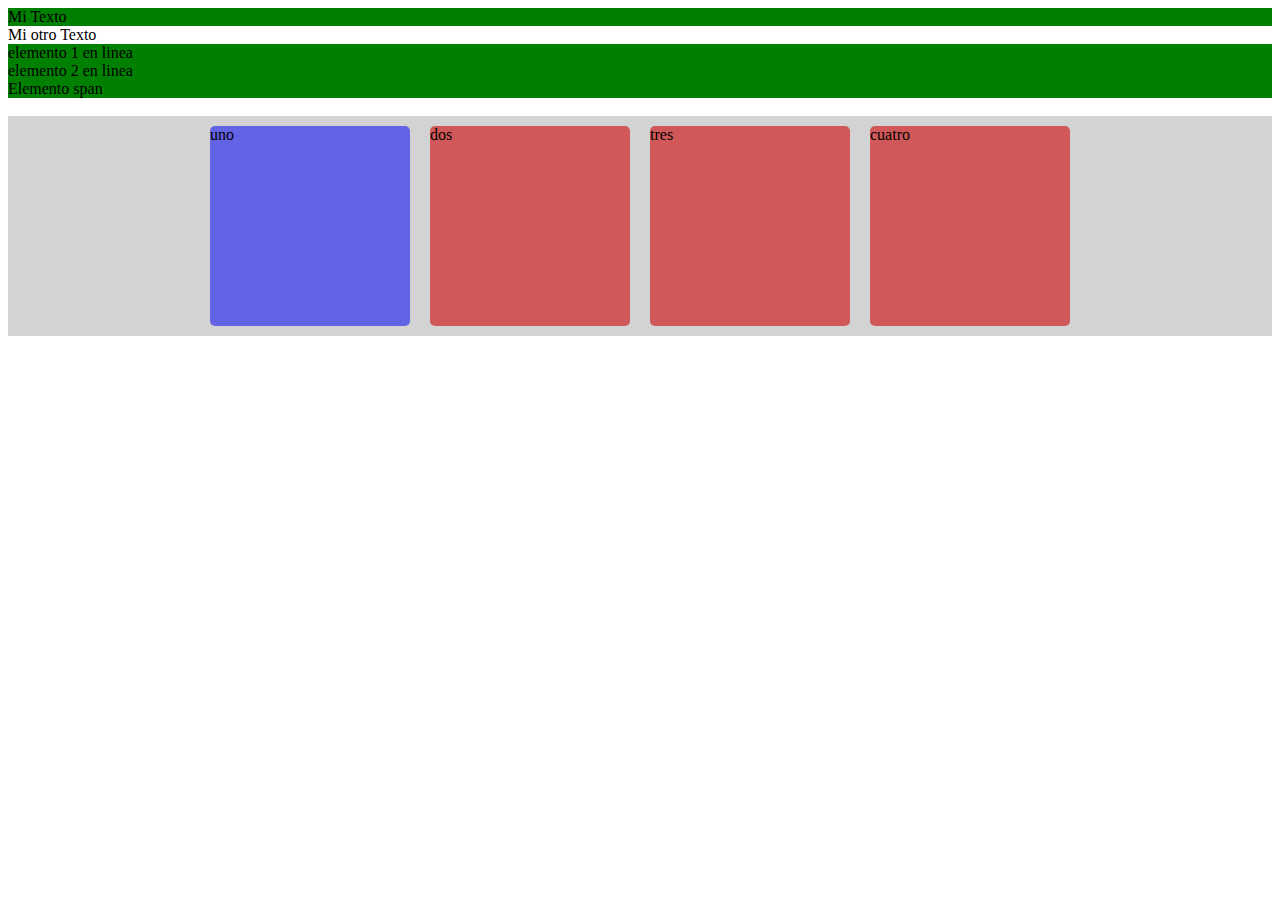
==== primer ejercicio HTML CSS/index.html @ 7579a075 "primer comit con ejercicio de html y css" ====
<!DOCTYPE html>
<html lang="en">
<head>
    <meta charset="UTF-8">
    <meta http-equiv="X-UA-Compatible" content="IE=edge">
    <meta name="viewport" content="width=device-width, initial-scale=1.0">
    <title>PracticaHTMLyCSS</title>
    <link rel="stylesheet" href="styles.css">
</head>
<body>
    <div class="a"> Mi Texto </div>

    <div>Mi otro Texto </div>
    <span> elemento 1 en linea</span>

    <span>elemento 2 en linea</span>

    <span >Elemento span</span>

    <br>
    <div class="contenedor-padre" flex-container>
        <div class="c1">
           uno
        </div>
        <div class="c2">
           dos
        
        </div>
        <div class="c2">
            tres
        </div>
        <div class="c2">
            cuatro
            
        </div>
    </div>
</body>
</html>
---- primer ejercicio HTML CSS/styles.css ----
.a {

    background-color: green;
    display: flex;
    
    
    
    
}

span {

     background-color: red;
 
}

span {

    background-color: green;
    
    display: block;
    
    }

.contenedor-padre{
    display: flex;
    flex-wrap: wrap;
    flex-direction: row;
    justify-content: center;
    background-color: lightgray;
}
.c1{
    background-color: rgb(99, 99, 230);
    
    height: 200px;
    width: 200px;
    border-radius: 5px;
    border: 2px;
    margin: 10px;
}
.c2{
    background-color: rgb(209, 88, 88);
    
    height: 200px;
    width: 200px;
    border-radius: 5px;
    border: 2px;
    margin: 10px;
}
.c2:hover{
    background-color: rgb(84, 163, 84);
}
.c2:focus{
    background-color: black;
}
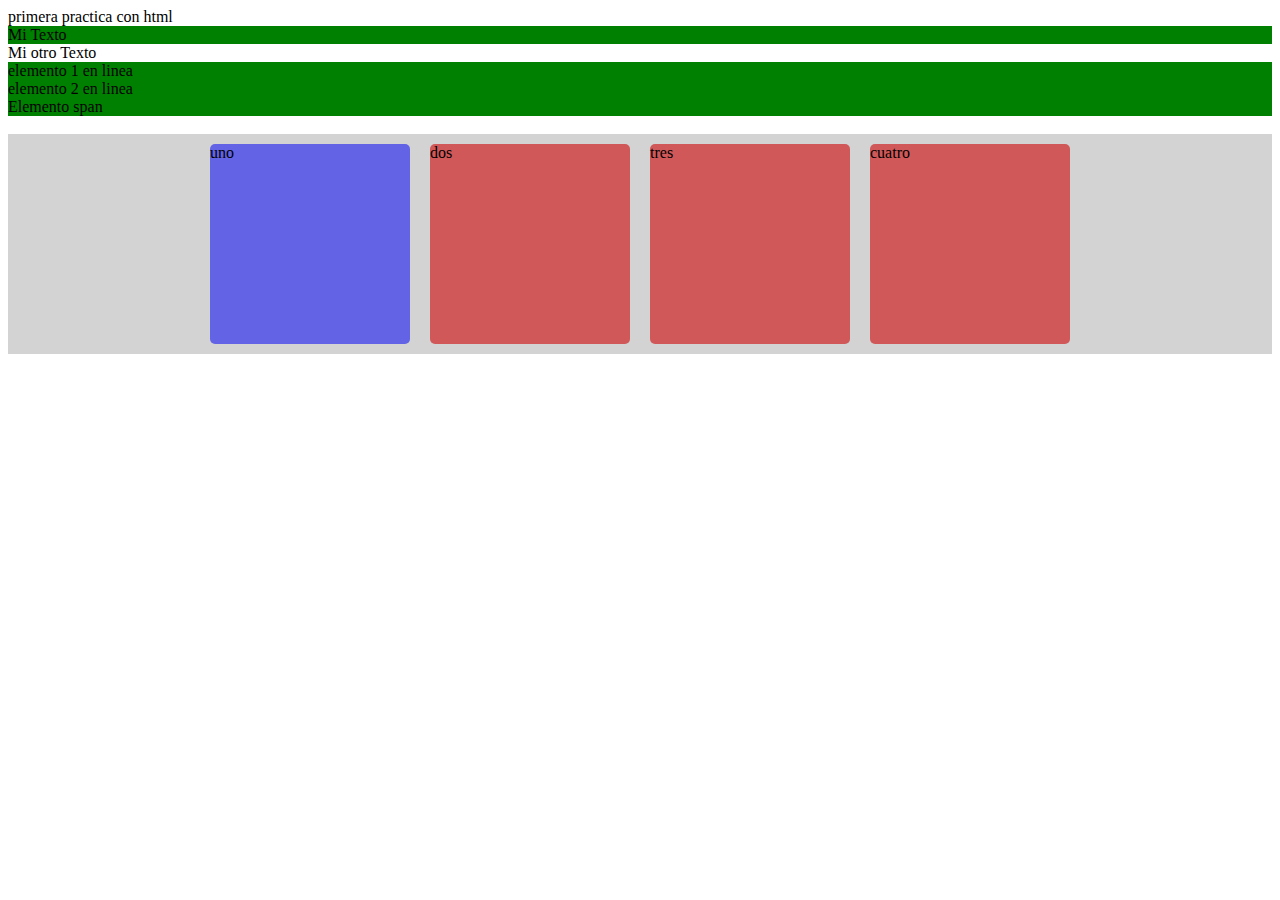
==== commit 8ad161c5: "le agrego un header al index html" ====
--- a/primer ejercicio HTML CSS/index.html
+++ b/primer ejercicio HTML CSS/index.html
@@ -8,6 +8,7 @@
     <link rel="stylesheet" href="styles.css">
 </head>
 <body>
+    <header>primera practica con html</header>
     <div class="a"> Mi Texto </div>
 
     <div>Mi otro Texto </div>
@@ -35,4 +36,4 @@
         </div>
     </div>
 </body>
-</html>+</html>
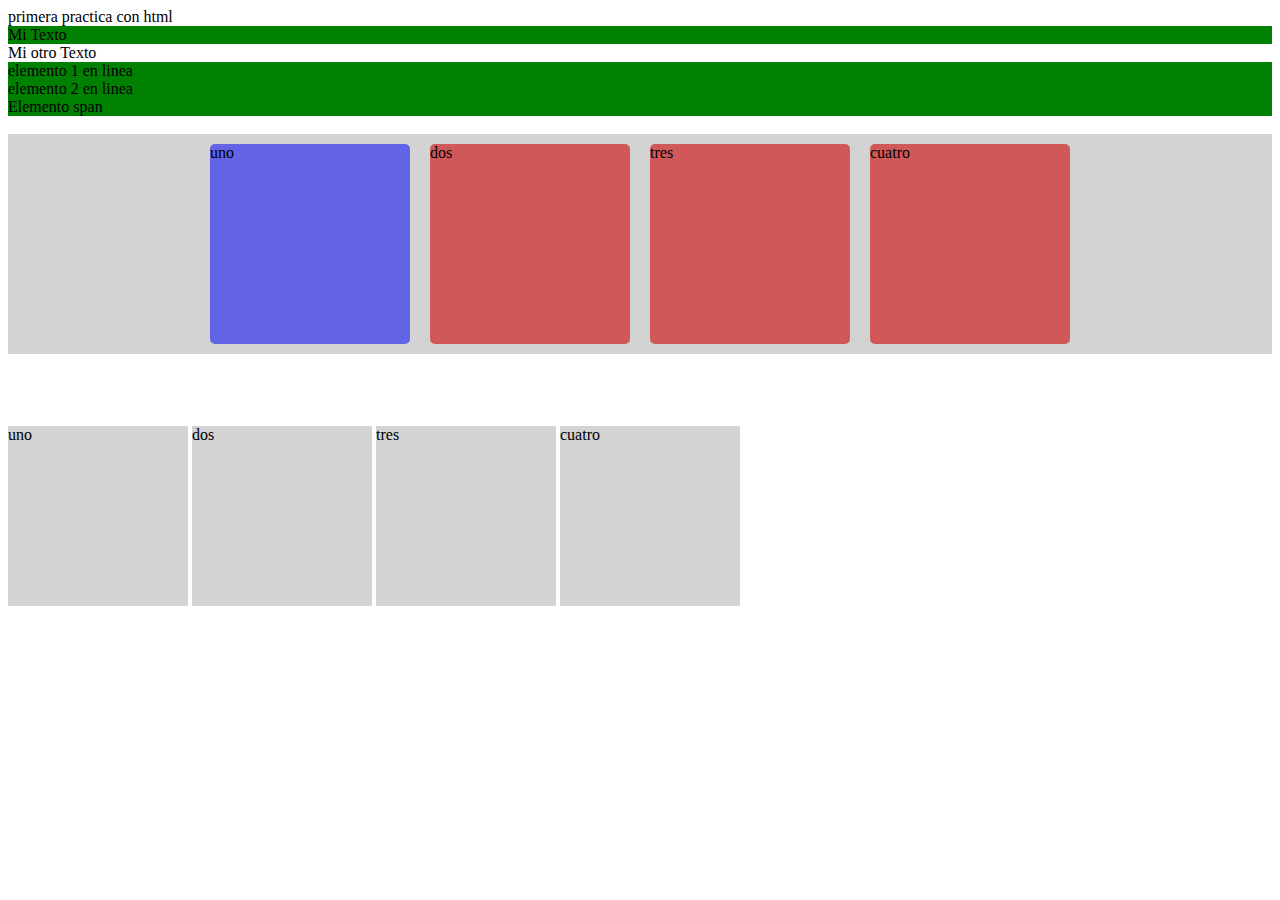
==== commit b5564c40: "commit modif clase del lunes 12/9" ====
--- a/primer ejercicio HTML CSS/index.html
+++ b/primer ejercicio HTML CSS/index.html
@@ -34,6 +34,18 @@
             cuatro
             
         </div>
+        
+
     </div>
+    <br>
+    <br>
+    <br>
+    <br>
+        
+    <div class="box" id="one">uno</div>
+    <div class="box" id="two">dos</div>
+    <div class="box" id="three">tres</div>
+    <div class="box" id="four">cuatro</div>
+
 </body>
 </html>
--- a/primer ejercicio HTML CSS/styles.css
+++ b/primer ejercicio HTML CSS/styles.css
@@ -52,4 +52,15 @@
 }
 .c2:focus{
     background-color: black;
+}
+
+.box{
+    display: inline-block;
+    height: 20vh;
+    width: 20vh;
+    
+
+    
+    background-color: lightgray;
+
 }